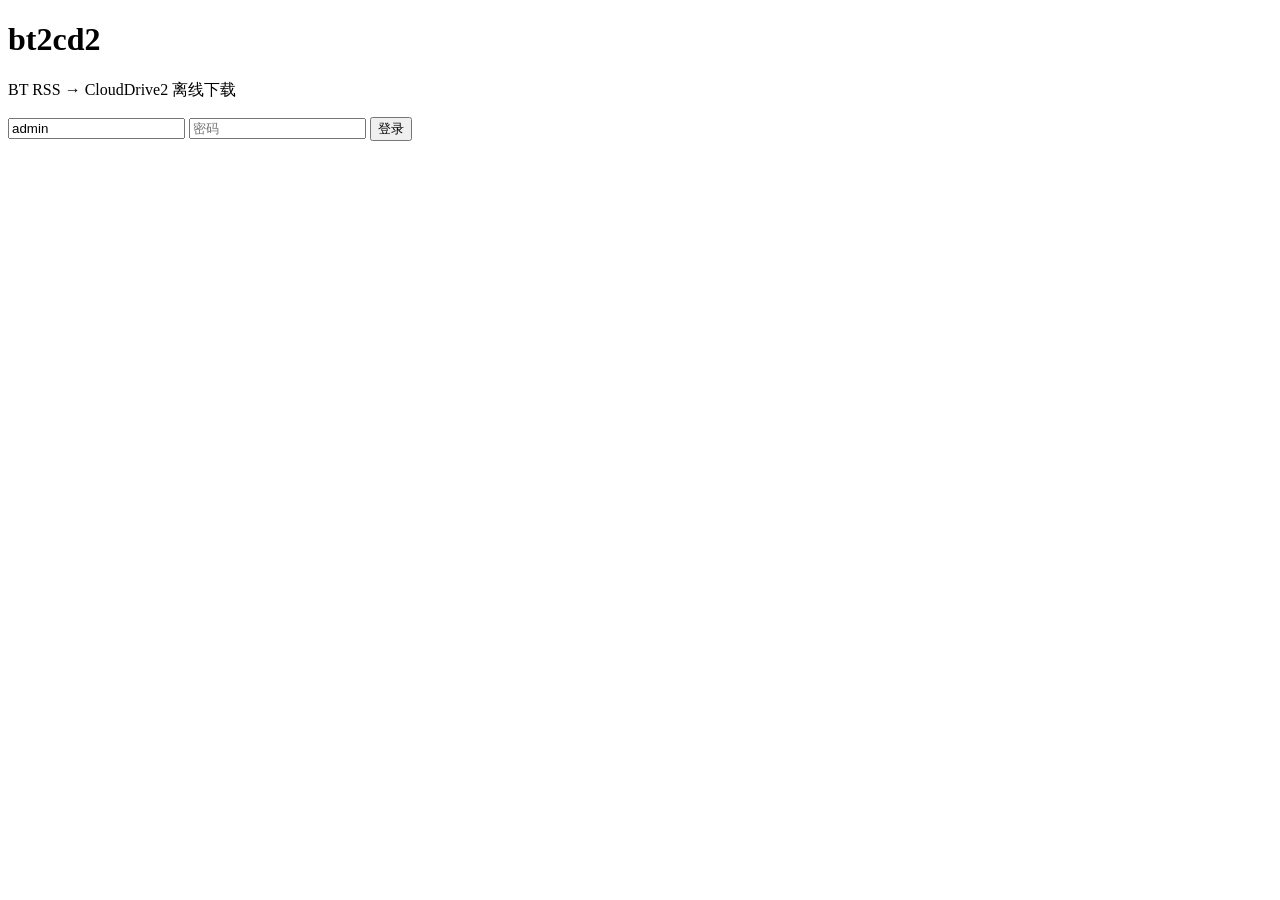
==== app/static/login.html @ 3554aab2 "Initial commit: BT RSS to CloudDrive2 offline downloader - FastAPI web UI (login-protected) to manag" ====
<!DOCTYPE html>
<html lang="zh-CN">
<head>
  <meta charset="utf-8" />
  <meta name="viewport" content="width=device-width, initial-scale=1" />
  <title>bt2cd2 · 登录</title>
  <link rel="stylesheet" href="/static/style.css" />
</head>
<body class="login-bg">
  <form id="login-form" class="card login-card">
    <h1>bt2cd2</h1>
    <p class="muted">BT RSS → CloudDrive2 离线下载</p>
    <input id="username" placeholder="用户名" autocomplete="username" value="admin" />
    <input id="password" type="password" placeholder="密码" autocomplete="current-password" />
    <button type="submit">登录</button>
    <p id="err" class="error"></p>
  </form>
  <script>
    document.getElementById('login-form').addEventListener('submit', async (e) => {
      e.preventDefault();
      const err = document.getElementById('err');
      err.textContent = '';
      const res = await fetch('/api/login', {
        method: 'POST',
        headers: { 'Content-Type': 'application/json' },
        body: JSON.stringify({
          username: document.getElementById('username').value,
          password: document.getElementById('password').value,
        }),
      });
      if (res.ok) { location.href = '/'; }
      else { err.textContent = '登录失败，请检查用户名或密码'; }
    });
  </script>
</body>
</html>
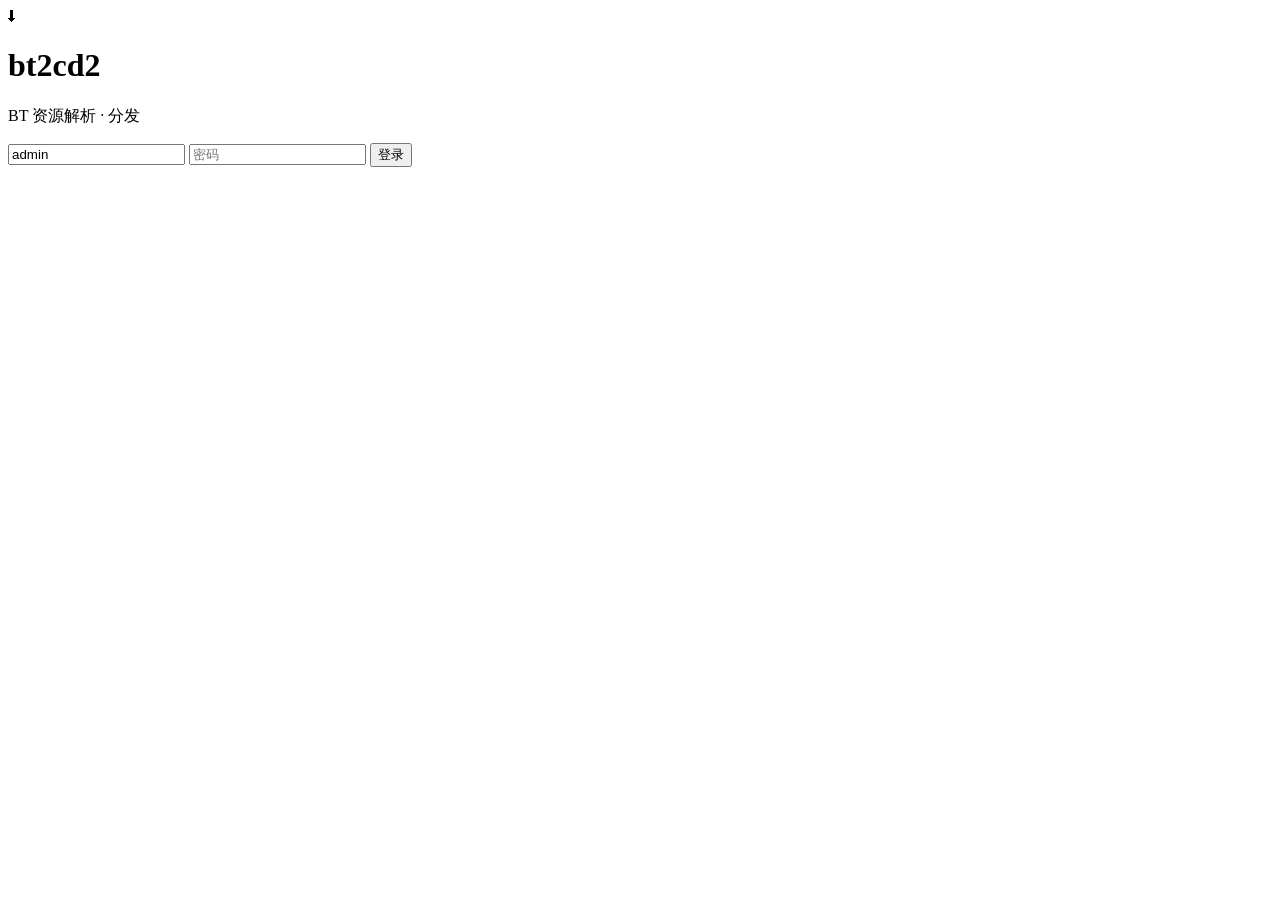
==== commit 3176d666: "1lou: drop login requirement; polish UI - onelou: attachments are public — cookie is now optional (u" ====
--- a/app/static/login.html
+++ b/app/static/login.html
@@ -8,8 +8,9 @@
 </head>
 <body class="login-bg">
   <form id="login-form" class="card login-card">
+    <div class="logo">⬇</div>
     <h1>bt2cd2</h1>
-    <p class="muted">BT RSS → CloudDrive2 离线下载</p>
+    <p class="muted">BT 资源解析 · 分发</p>
     <input id="username" placeholder="用户名" autocomplete="username" value="admin" />
     <input id="password" type="password" placeholder="密码" autocomplete="current-password" />
     <button type="submit">登录</button>
